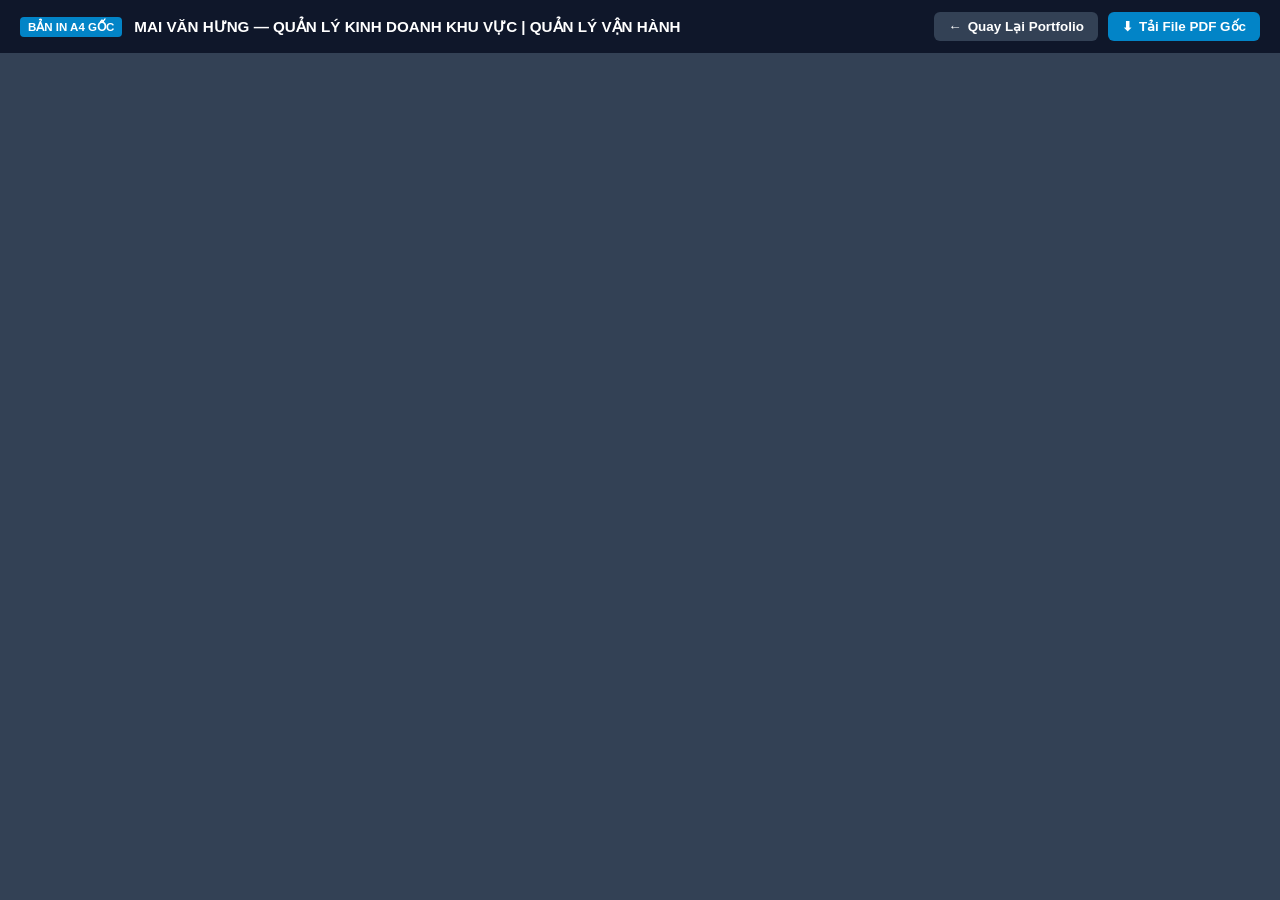
==== cv.html @ 8054bb93 "Deploy Portfolio 2026 & latest PDF CV" ====
<!DOCTYPE html>
<html lang="vi">
<head>
    <meta charset="UTF-8">
    <title>Mai Văn Hưng — Bản In A4 PDF Gốc</title>
    <meta name="description" content="13+ năm điều hành chuỗi bán lẻ quy mô lớn & Tiên phong ứng dụng AI Workforce.">
    
    <!-- Open Graph Meta Tags (Zalo, Messenger, Facebook, LinkedIn) -->
    <meta property="og:type" content="website">
    <meta property="og:url" content="https://maihungkd1p-rgb.github.io/Hungmv-portfolio89/cv.html">
    <meta property="og:title" content="Mai Văn Hưng — CV & Web Portfolio">
    <meta property="og:description" content="13+ năm điều hành chuỗi bán lẻ quy mô lớn & Tiên phong ứng dụng AI Workforce.">
    <meta property="og:image" content="https://maihungkd1p-rgb.github.io/Hungmv-portfolio89/assets/images/profile.jpg">
    <meta property="og:image:width" content="600">
    <meta property="og:image:height" content="600">
    <style>
        * {
            margin: 0;
            padding: 0;
            box-sizing: border-box;
        }
        html, body {
            width: 100%;
            height: 100%;
            overflow: hidden;
            font-family: -apple-system, BlinkMacSystemFont, 'Segoe UI', Roboto, Helvetica, Arial, sans-serif;
            background: #1e293b;
            display: flex;
            flex-direction: column;
        }
        .topbar {
            height: 54px;
            background: #0f172a;
            color: #ffffff;
            display: flex;
            align-items: center;
            justify-content: space-between;
            padding: 0 20px;
            border-bottom: 1px solid #334155;
            flex-shrink: 0;
            z-index: 10;
        }
        .topbar-left {
            display: flex;
            align-items: center;
            gap: 12px;
            font-size: 0.95rem;
            font-weight: 700;
        }
        .badge {
            background: #0284c7;
            color: #ffffff;
            font-size: 0.72rem;
            padding: 3px 8px;
            border-radius: 4px;
            font-weight: 700;
            text-transform: uppercase;
        }
        .topbar-actions {
            display: flex;
            align-items: center;
            gap: 10px;
        }
        .btn {
            display: inline-flex;
            align-items: center;
            gap: 6px;
            padding: 7px 14px;
            border-radius: 6px;
            font-size: 0.84rem;
            font-weight: 600;
            text-decoration: none;
            cursor: pointer;
            transition: all 0.2s ease;
            border: none;
        }
        .btn-back {
            background: #334155;
            color: #ffffff;
        }
        .btn-back:hover {
            background: #475569;
        }
        .btn-download {
            background: #0284c7;
            color: #ffffff;
        }
        .btn-download:hover {
            background: #0369a1;
            transform: translateY(-1px);
        }
        .pdf-viewer-container {
            flex: 1;
            width: 100%;
            height: calc(100vh - 54px);
            background: #334155;
            position: relative;
        }
        iframe, object, embed {
            width: 100%;
            height: 100%;
            border: none;
            display: block;
        }
    </style>
</head>
<body>

    <!-- TOPBAR -->
    <header class="topbar">
        <div class="topbar-left">
            <span class="badge">Bản In A4 Gốc</span>
            <span>MAI VĂN HƯNG — QUẢN LÝ KINH DOANH KHU VỰC | QUẢN LÝ VẬN HÀNH</span>
        </div>
        <div class="topbar-actions">
            <a href="index.html" class="btn btn-back">
                <span>←</span>
                <span>Quay Lại Portfolio</span>
            </a>
            <a href="assets/images/Quan_Ly_Khu_Vuc_Mai_Van_Hung.pdf" target="_blank" download="Quan_Ly_Khu_Vuc_Mai_Van_Hung.pdf" class="btn btn-download">
                <span>⬇</span>
                <span>Tải File PDF Gốc</span>
            </a>
        </div>
    </header>

    <!-- NATIVE FULLSCREEN PDF EMBED -->
    <main class="pdf-viewer-container">
        <object data="assets/images/Quan_Ly_Khu_Vuc_Mai_Van_Hung.pdf#toolbar=1&navpanes=0" type="application/pdf" width="100%" height="100%">
            <iframe src="assets/images/Quan_Ly_Khu_Vuc_Mai_Van_Hung.pdf" type="application/pdf">
                <p>Trình duyệt không hỗ trợ xem trực tiếp. <a href="assets/images/Quan_Ly_Khu_Vuc_Mai_Van_Hung.pdf" target="_blank">Nhấp vào đây để tải file PDF gốc</a>.</p>
            </iframe>
        </object>
    </main>

</body>
</html>
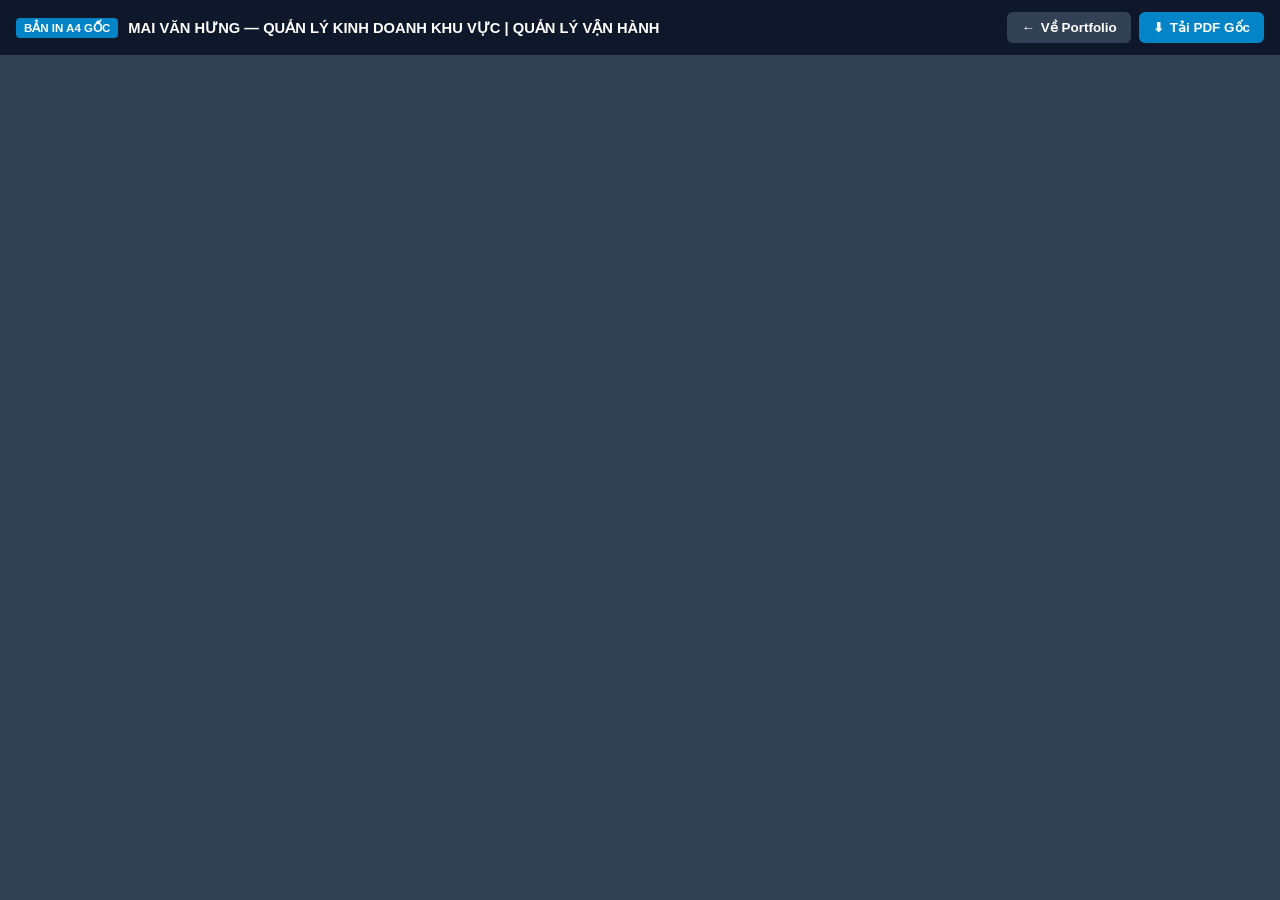
==== commit 2e531bbb: "Optimize mobile/tablet anti-break responsive layout, add QR code and SEO files" ====
--- a/cv.html
+++ b/cv.html
@@ -2,6 +2,7 @@
 <html lang="vi">
 <head>
     <meta charset="UTF-8">
+    <meta name="viewport" content="width=device-width, initial-scale=1.0">
     <title>Mai Văn Hưng — Bản In A4 PDF Gốc</title>
     <meta name="description" content="13+ năm điều hành chuỗi bán lẻ quy mô lớn & Tiên phong ứng dụng AI Workforce.">
     
@@ -24,18 +25,18 @@
             height: 100%;
             overflow: hidden;
             font-family: -apple-system, BlinkMacSystemFont, 'Segoe UI', Roboto, Helvetica, Arial, sans-serif;
-            background: #1e293b;
+            background: #0f172a;
             display: flex;
             flex-direction: column;
         }
         .topbar {
-            height: 54px;
+            height: 56px;
             background: #0f172a;
             color: #ffffff;
             display: flex;
             align-items: center;
             justify-content: space-between;
-            padding: 0 20px;
+            padding: 0 16px;
             border-bottom: 1px solid #334155;
             flex-shrink: 0;
             z-index: 10;
@@ -43,9 +44,12 @@
         .topbar-left {
             display: flex;
             align-items: center;
-            gap: 12px;
-            font-size: 0.95rem;
+            gap: 10px;
+            font-size: 0.92rem;
             font-weight: 700;
+            overflow: hidden;
+            text-overflow: ellipsis;
+            white-space: nowrap;
         }
         .badge {
             background: #0284c7;
@@ -55,17 +59,26 @@
             border-radius: 4px;
             font-weight: 700;
             text-transform: uppercase;
+            white-space: nowrap;
+            flex-shrink: 0;
+        }
+        .title-text {
+            overflow: hidden;
+            text-overflow: ellipsis;
+            white-space: nowrap;
         }
         .topbar-actions {
             display: flex;
             align-items: center;
-            gap: 10px;
+            gap: 8px;
+            flex-shrink: 0;
         }
         .btn {
             display: inline-flex;
             align-items: center;
+            justify-content: center;
             gap: 6px;
-            padding: 7px 14px;
+            padding: 8px 14px;
             border-radius: 6px;
             font-size: 0.84rem;
             font-weight: 600;
@@ -73,6 +86,7 @@
             cursor: pointer;
             transition: all 0.2s ease;
             border: none;
+            white-space: nowrap;
         }
         .btn-back {
             background: #334155;
@@ -89,10 +103,45 @@
             background: #0369a1;
             transform: translateY(-1px);
         }
+
+        /* Mobile Notice Bar */
+        .mobile-banner {
+            display: none;
+            background: linear-gradient(90deg, #1e293b 0%, #0f172a 100%);
+            border-bottom: 1px solid rgba(56, 189, 248, 0.25);
+            padding: 10px 14px;
+            color: #e2e8f0;
+            font-size: 0.82rem;
+            flex-shrink: 0;
+            align-items: center;
+            justify-content: space-between;
+            gap: 10px;
+        }
+        .mobile-banner-text {
+            display: flex;
+            align-items: center;
+            gap: 8px;
+            line-height: 1.35;
+        }
+        .mobile-banner-btn {
+            display: inline-flex;
+            align-items: center;
+            gap: 4px;
+            background: #0284c7;
+            color: #ffffff;
+            font-weight: 700;
+            padding: 6px 12px;
+            border-radius: 6px;
+            text-decoration: none;
+            font-size: 0.78rem;
+            white-space: nowrap;
+            flex-shrink: 0;
+        }
+
         .pdf-viewer-container {
             flex: 1;
             width: 100%;
-            height: calc(100vh - 54px);
+            height: calc(100vh - 56px);
             background: #334155;
             position: relative;
         }
@@ -102,6 +151,34 @@
             border: none;
             display: block;
         }
+
+        @media (max-width: 768px) {
+            .mobile-banner {
+                display: flex;
+            }
+            .title-text {
+                display: none;
+            }
+            .topbar-left::after {
+                content: "Mai Văn Hưng — CV";
+                font-size: 0.88rem;
+                font-weight: 700;
+                color: #ffffff;
+            }
+            .btn span:last-child {
+                display: none;
+            }
+            .btn {
+                padding: 8px 10px;
+                min-width: 38px;
+            }
+        }
+
+        @media (min-width: 480px) and (max-width: 768px) {
+            .btn span:last-child {
+                display: inline;
+            }
+        }
     </style>
 </head>
 <body>
@@ -110,25 +187,35 @@
     <header class="topbar">
         <div class="topbar-left">
             <span class="badge">Bản In A4 Gốc</span>
-            <span>MAI VĂN HƯNG — QUẢN LÝ KINH DOANH KHU VỰC | QUẢN LÝ VẬN HÀNH</span>
+            <span class="title-text">MAI VĂN HƯNG — QUẢN LÝ KINH DOANH KHU VỰC | QUẢN LÝ VẬN HÀNH</span>
         </div>
         <div class="topbar-actions">
-            <a href="index.html" class="btn btn-back">
+            <a href="index.html" class="btn btn-back" title="Quay lại Portfolio">
                 <span>←</span>
-                <span>Quay Lại Portfolio</span>
+                <span>Về Portfolio</span>
             </a>
-            <a href="assets/images/Quan_Ly_Khu_Vuc_Mai_Van_Hung.pdf" target="_blank" download="Quan_Ly_Khu_Vuc_Mai_Van_Hung.pdf" class="btn btn-download">
+            <a href="assets/images/Quan_Ly_Khu_Vuc_Mai_Van_Hung.pdf" target="_blank" download="Quan_Ly_Khu_Vuc_Mai_Van_Hung.pdf" class="btn btn-download" title="Tải file PDF gốc">
                 <span>⬇</span>
-                <span>Tải File PDF Gốc</span>
+                <span>Tải PDF Gốc</span>
             </a>
         </div>
     </header>
+
+    <!-- MOBILE DIRECT ACTION BANNER -->
+    <div class="mobile-banner">
+        <div class="mobile-banner-text">
+            <span>📱 <strong>Thiết bị di động:</strong> Mở trực tiếp để xem đầy đủ các trang không bị giới hạn iframe.</span>
+        </div>
+        <a href="assets/images/Quan_Ly_Khu_Vuc_Mai_Van_Hung.pdf" target="_blank" class="mobile-banner-btn">
+            <span>↗ Mở Toàn Màn Hình</span>
+        </a>
+    </div>
 
     <!-- NATIVE FULLSCREEN PDF EMBED -->
     <main class="pdf-viewer-container">
         <object data="assets/images/Quan_Ly_Khu_Vuc_Mai_Van_Hung.pdf#toolbar=1&navpanes=0" type="application/pdf" width="100%" height="100%">
             <iframe src="assets/images/Quan_Ly_Khu_Vuc_Mai_Van_Hung.pdf" type="application/pdf">
-                <p>Trình duyệt không hỗ trợ xem trực tiếp. <a href="assets/images/Quan_Ly_Khu_Vuc_Mai_Van_Hung.pdf" target="_blank">Nhấp vào đây để tải file PDF gốc</a>.</p>
+                <p style="padding: 20px; color: #ffffff; text-align: center;">Trình duyệt không hỗ trợ xem trực tiếp. <a href="assets/images/Quan_Ly_Khu_Vuc_Mai_Van_Hung.pdf" target="_blank" style="color: #38bdf8;">Nhấp vào đây để tải file PDF gốc</a>.</p>
             </iframe>
         </object>
     </main>
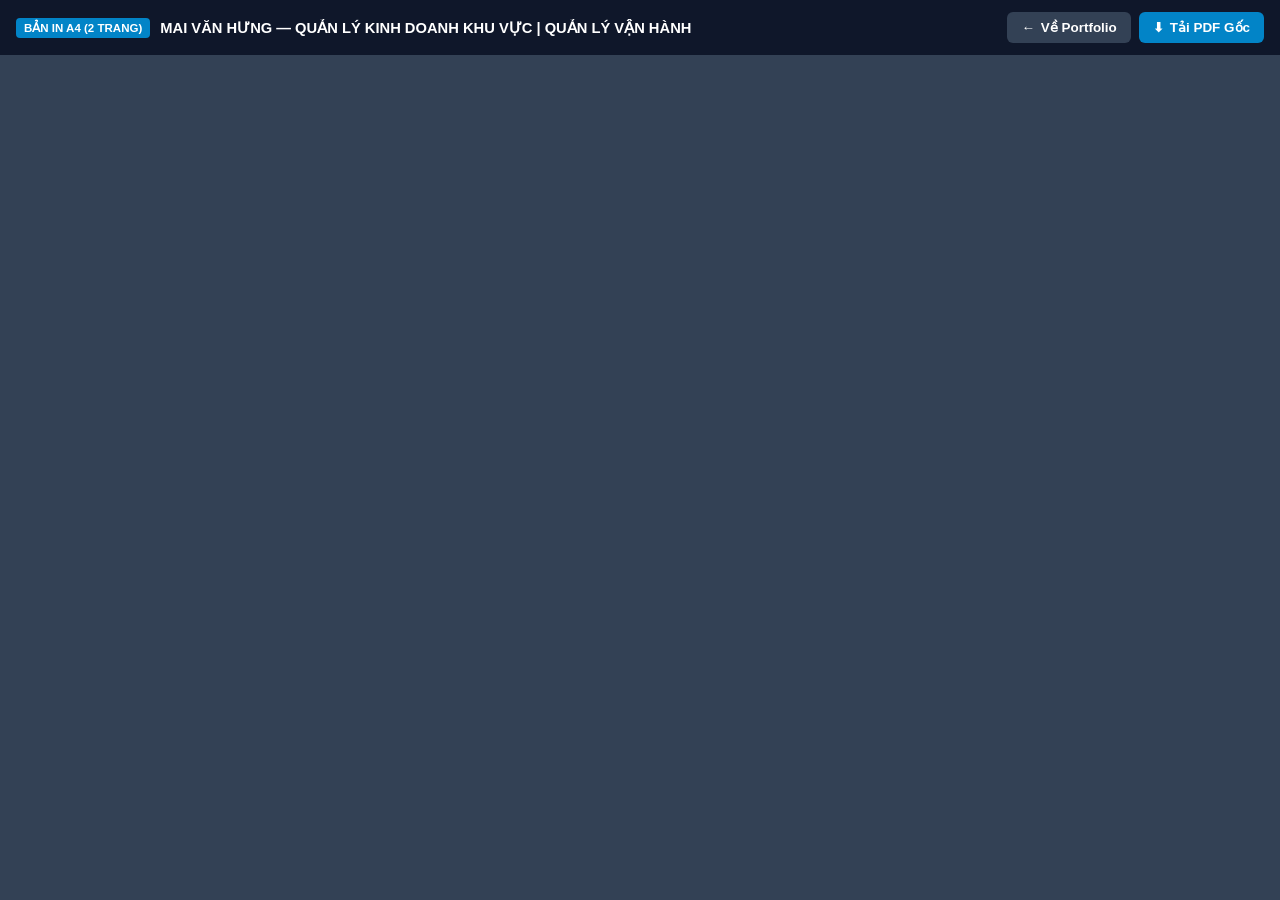
==== commit e924bf8c: "Sync 2026-11-18 portfolio updates and split 2-page A4 vs 3-page detailed CV PDFs" ====
--- a/cv.html
+++ b/cv.html
@@ -186,7 +186,7 @@
     <!-- TOPBAR -->
     <header class="topbar">
         <div class="topbar-left">
-            <span class="badge">Bản In A4 Gốc</span>
+            <span class="badge">Bản In A4 (2 Trang)</span>
             <span class="title-text">MAI VĂN HƯNG — QUẢN LÝ KINH DOANH KHU VỰC | QUẢN LÝ VẬN HÀNH</span>
         </div>
         <div class="topbar-actions">
